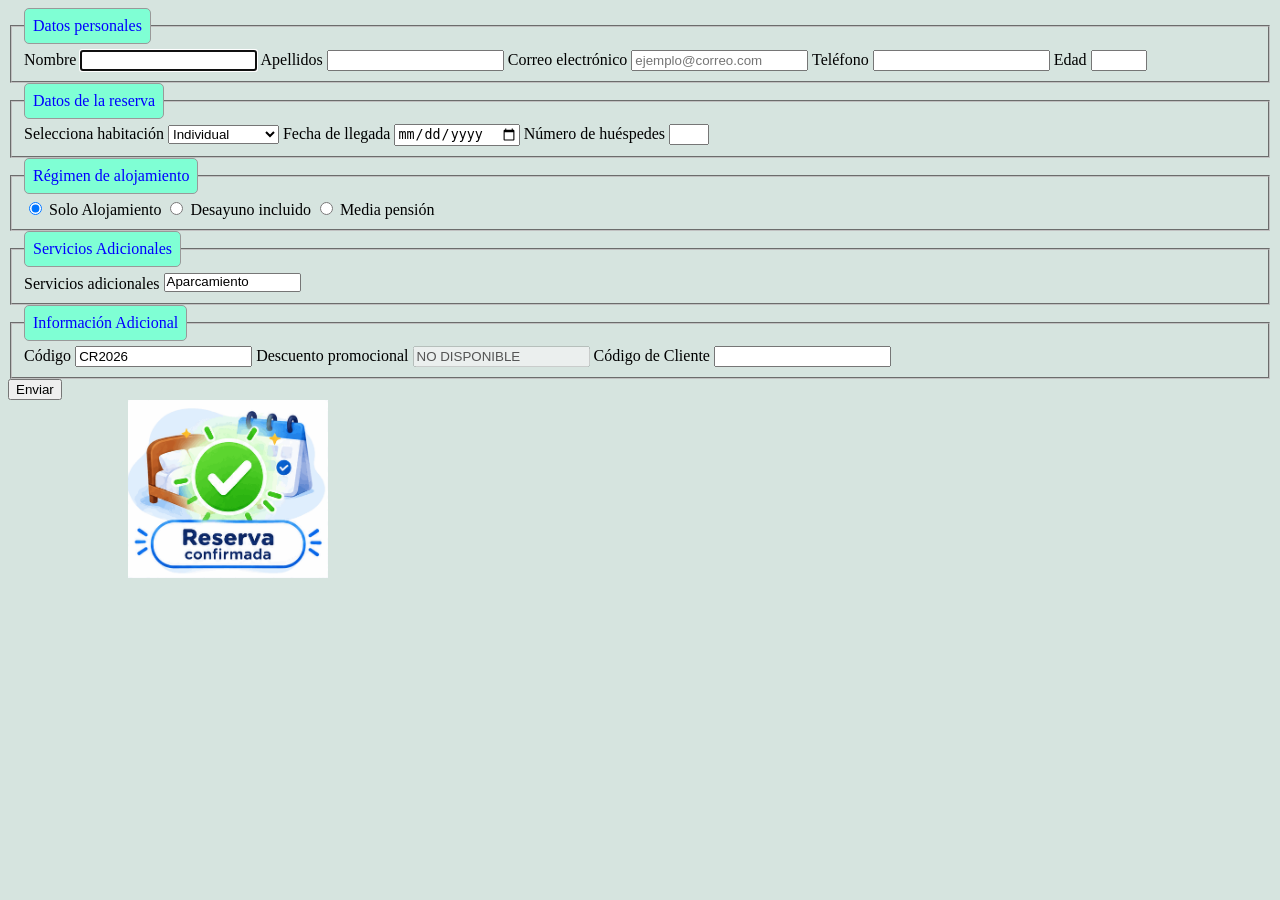
==== ejercicio2.html @ efb479bf "modificacion20nov" ====
<!doctype html>
<html lang="en">
  <head>
    <meta charset="UTF-8" />
    <meta name="viewport" content="width=device-width, initial-scale=1.0" />
    <title>Document</title>
  </head>
  <body style="background-color: rgb(214, 228, 223);">
    <form action="https://httpbin.org/get" method="get">
      <fieldset>
        <legend style="color: blue; border: 1px solid #999; border-radius: 5px; padding: 8px; background-color: aquamarine;">Datos personales</legend>
        <label for="nombre">Nombre</label>
        <input type="text" id="nombre" name="nombre" required autofocus />

        <label for="apellidos">Apellidos</label>
        <input type="text" id="apellidos" name="apellidos" required />

        <label for="correo">Correo electrónico</label>
        <input
          type="email"
          id="correo"
          name="correo"
          placeholder="ejemplo@correo.com"
          required
        />

        <label for="telefono">Teléfono</label>
        <input type="tel" id="telefono" name="telefono" />

        <label for="edad">Edad</label>
        <input type="number" id="edad" min="18" max="100" />
      </fieldset>
      <fieldset>
        <legend style="color: blue; border: 1px solid #999; border-radius: 5px; padding: 8px; background-color: aquamarine;">Datos de la reserva</legend>
        <label for="habitacion">Selecciona habitación</label>

        <select id="habitacion" name="habitacion">
          <option value="individual">Individual</option>
          <option value="Doble">Doble</option>
          <option value="Doble2C">Doble 2 camas</option>
          <option value="Triple">Triple</option>
          <option value="Cuadruple">Cuádruple</option>
        </select>
        <label for="fecha">Fecha de llegada</label>
        <input type="date" id="fecha" />

        <label for="huespedes">Número de huéspedes</label>
        <input type="number" id="huespedes" min="1" max="6" />

      </fieldset>
      <fieldset>

        <legend style="color: blue; border: 1px solid #999; border-radius: 5px; padding: 8px; background-color: aquamarine;">Régimen de alojamiento</legend>
        <input type="radio" id="sa" name="alojamiento" value="sa" checked />
        <label for="sa">Solo Alojamiento</label>

        <input type="radio" id="desayuno" name="alojamiento" value="desayuno" />
        <label for="desayuno">Desayuno incluido</label>

        <input type="radio" id="mediapension" name="alojamiento" value="mediapension"/>
        <label for="mediapension">Media pensión</label>
      </fieldset>

      <fieldset>
        <legend style="color: blue; border: 1px solid #999; border-radius: 5px; padding: 8px; background-color: aquamarine;">Servicios Adicionales</legend>
        <label for="servicios">Servicios adicionales</label>
        <select id="servicios" name="servicios" multiple size="1">
        <option value="Aparcamiento">Aparcamiento</option>
        <option value="Cuna">Cuna</option>
        <option value="Serviciolavanderia">Servicio de lavandería</option>
        <option value="VisitaGuiada">Visita Guiada</option>
        </select>
      </fieldset>
      <fieldset>
        <legend style="color: blue; border: 1px solid #999; border-radius: 5px; padding: 8px; background-color: aquamarine;">Información Adicional</legend>
        <label for="codigo">Código</label>
        <input type="text" id="codigo" name="codigo" value="CR2026" readonly>

         <label for="descuento">Descuento promocional</label>
        <input type="text" id="descuento" name="descuento" value="NO DISPONIBLE" disabled>

        <label for="codigocl">Código de Cliente</label>
        <input type="number" id="codigocl" name="codigocl" pattern="[0-9]{6}" title="Introduce seis numeros" required>
      </fieldset>
      <button type="submit">Enviar</button>
    </form>
    <img src="img/book.gif" alt="fotoreserva" style="margin-left: 120px;  width: 200px; height: auto;">
  </body>
</html>
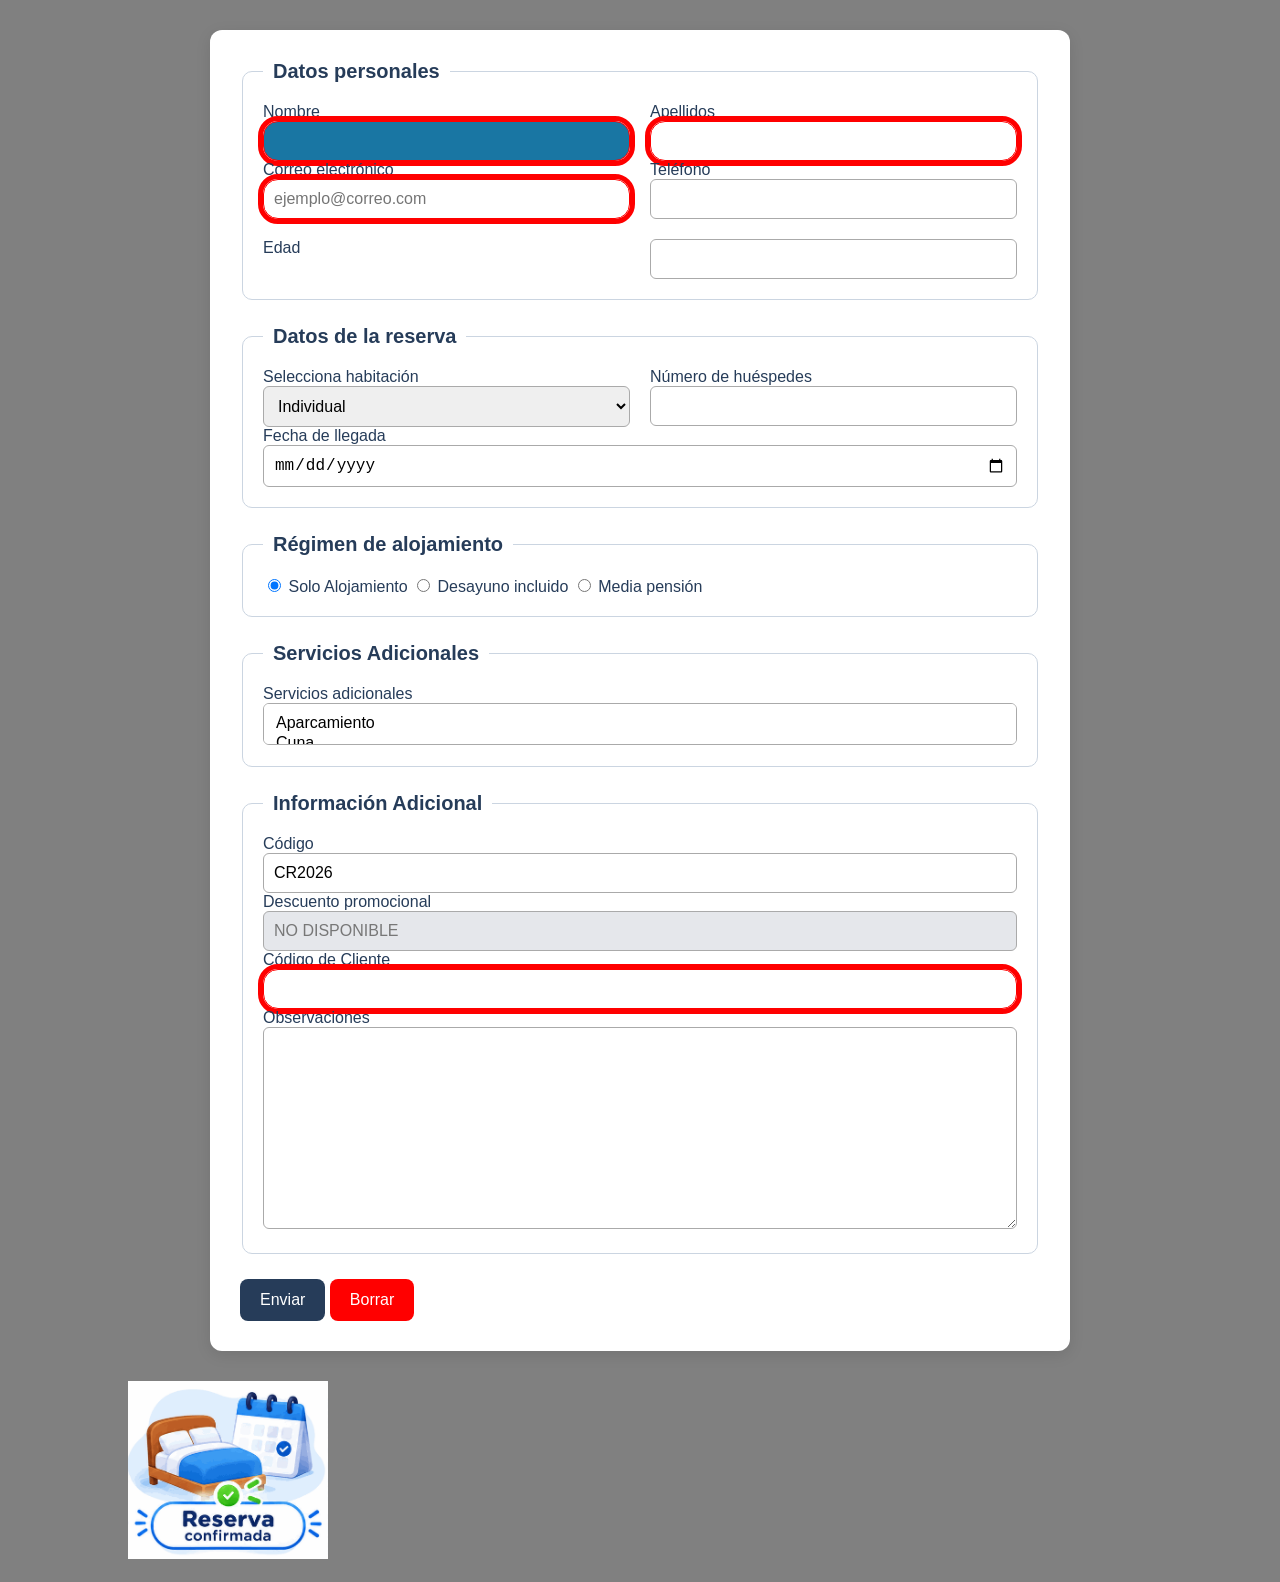
==== commit dcef7e86: "modificacionnov23" ====
--- a/ejercicio2.html
+++ b/ejercicio2.html
@@ -1,89 +1,103 @@
 <!doctype html>
 <html lang="en">
-  <head>
-    <meta charset="UTF-8" />
-    <meta name="viewport" content="width=device-width, initial-scale=1.0" />
-    <title>Document</title>
-  </head>
-  <body style="background-color: rgb(214, 228, 223);">
-    <form action="https://httpbin.org/get" method="get">
-      <fieldset>
-        <legend style="color: blue; border: 1px solid #999; border-radius: 5px; padding: 8px; background-color: aquamarine;">Datos personales</legend>
-        <label for="nombre">Nombre</label>
-        <input type="text" id="nombre" name="nombre" required autofocus />
 
-        <label for="apellidos">Apellidos</label>
-        <input type="text" id="apellidos" name="apellidos" required />
+<head>
+  <meta charset="UTF-8" />
+  <meta name="viewport" content="width=device-width, initial-scale=1.0" />
+  <title>Document</title>
+  <link rel="stylesheet" href="estilos.css" />
+</head>
 
-        <label for="correo">Correo electrónico</label>
-        <input
-          type="email"
-          id="correo"
-          name="correo"
-          placeholder="ejemplo@correo.com"
-          required
-        />
-
-        <label for="telefono">Teléfono</label>
-        <input type="tel" id="telefono" name="telefono" />
-
+<body>
+  <form action="https://httpbin.org/get" method="get">
+    <fieldset>
+      <legend>Datos personales</legend>
+      <div class="fila">
+        <div class="campo">
+          <label for="nombre">Nombre</label>
+          <input type="text" id="nombre" name="nombre" required autofocus />
+        </div>
+        <div class="campo">
+          <label for="apellidos">Apellidos</label>
+          <input type="text" id="apellidos" name="apellidos" required />
+        </div>
+      </div>
+      <div class="fila">
+        <div class="campo">
+          <label for="correo">Correo electrónico</label>
+          <input type="email" id="correo" name="correo" placeholder="ejemplo@correo.com" required />
+        </div>
+        <div class="campo">
+          <label for="telefono">Teléfono</label>
+          <input type="tel" id="telefono" name="telefono" />
+        </div>
         <label for="edad">Edad</label>
         <input type="number" id="edad" min="18" max="100" />
-      </fieldset>
-      <fieldset>
-        <legend style="color: blue; border: 1px solid #999; border-radius: 5px; padding: 8px; background-color: aquamarine;">Datos de la reserva</legend>
-        <label for="habitacion">Selecciona habitación</label>
-
-        <select id="habitacion" name="habitacion">
-          <option value="individual">Individual</option>
-          <option value="Doble">Doble</option>
-          <option value="Doble2C">Doble 2 camas</option>
-          <option value="Triple">Triple</option>
-          <option value="Cuadruple">Cuádruple</option>
-        </select>
+    </fieldset>
+    <fieldset>
+      <legend>Datos de la reserva</legend>
+      </div>
+      </div>
+      <div class="fila">
+        <div class="campo">
+          <label for="habitacion">Selecciona habitación</label>
+            <select id="habitacion" name="habitacion">
+              <option value="individual">Individual</option>
+              <option value="Doble">Doble</option>
+              <option value="Doble2C">Doble 2 camas</option>
+              <option value="Triple">Triple</option>
+              <option value="Cuadruple">Cuádruple</option>
+            </select>
+          </div>
+          <div class="campo">
+            <label for="huespedes">Número de huéspedes</label>
+            <input type="number" id="huespedes" min="1" max="6" />
+          </div>
+        </div>
         <label for="fecha">Fecha de llegada</label>
         <input type="date" id="fecha" />
 
-        <label for="huespedes">Número de huéspedes</label>
-        <input type="number" id="huespedes" min="1" max="6" />
+    </fieldset>
+    </div>
+    <fieldset>
+      <legend>Régimen de alojamiento</legend>
+      <input type="radio" id="sa" name="alojamiento" value="sa" checked />
+      <label for="sa">Solo Alojamiento</label>
 
-      </fieldset>
-      <fieldset>
+      <input type="radio" id="desayuno" name="alojamiento" value="desayuno" />
+      <label for="desayuno">Desayuno incluido</label>
 
-        <legend style="color: blue; border: 1px solid #999; border-radius: 5px; padding: 8px; background-color: aquamarine;">Régimen de alojamiento</legend>
-        <input type="radio" id="sa" name="alojamiento" value="sa" checked />
-        <label for="sa">Solo Alojamiento</label>
+      <input type="radio" id="mediapension" name="alojamiento" value="mediapension" />
+      <label for="mediapension">Media pensión</label>
+    </fieldset>
 
-        <input type="radio" id="desayuno" name="alojamiento" value="desayuno" />
-        <label for="desayuno">Desayuno incluido</label>
-
-        <input type="radio" id="mediapension" name="alojamiento" value="mediapension"/>
-        <label for="mediapension">Media pensión</label>
-      </fieldset>
-
-      <fieldset>
-        <legend style="color: blue; border: 1px solid #999; border-radius: 5px; padding: 8px; background-color: aquamarine;">Servicios Adicionales</legend>
-        <label for="servicios">Servicios adicionales</label>
-        <select id="servicios" name="servicios" multiple size="1">
+    <fieldset>
+      <legend>Servicios Adicionales</legend>
+      <label for="servicios">Servicios adicionales</label>
+      <select id="servicios" name="servicios" multiple size="1">
         <option value="Aparcamiento">Aparcamiento</option>
         <option value="Cuna">Cuna</option>
         <option value="Serviciolavanderia">Servicio de lavandería</option>
         <option value="VisitaGuiada">Visita Guiada</option>
-        </select>
-      </fieldset>
-      <fieldset>
-        <legend style="color: blue; border: 1px solid #999; border-radius: 5px; padding: 8px; background-color: aquamarine;">Información Adicional</legend>
-        <label for="codigo">Código</label>
-        <input type="text" id="codigo" name="codigo" value="CR2026" readonly>
+      </select>
+    </fieldset>
+    <fieldset>
+      <legend>Información Adicional</legend>
+      <label for="codigo">Código</label>
+      <input type="text" id="codigo" name="codigo" value="CR2026" readonly />
 
-         <label for="descuento">Descuento promocional</label>
-        <input type="text" id="descuento" name="descuento" value="NO DISPONIBLE" disabled>
+      <label for="descuento">Descuento promocional</label>
+      <input type="text" id="descuento" name="descuento" value="NO DISPONIBLE" disabled />
 
-        <label for="codigocl">Código de Cliente</label>
-        <input type="number" id="codigocl" name="codigocl" pattern="[0-9]{6}" title="Introduce seis numeros" required>
-      </fieldset>
-      <button type="submit">Enviar</button>
-    </form>
-    <img src="img/book.gif" alt="fotoreserva" style="margin-left: 120px;  width: 200px; height: auto;">
-  </body>
-</html>
+      <label for="codigocl">Código de Cliente</label>
+      <input type="number" id="codigocl" name="codigocl" pattern="[0-9]{6}" title="Introduce seis numeros" required />
+    <label for="observaciones">Observaciones</label>
+     <textarea id="observaciones" name="observaciones" rows="10"></textarea>
+    </fieldset>
+    <button type="submit" class="boton-enviar">Enviar</button>
+    <button type="reset" class="boton-borrar">Borrar</button>
+  </form>
+  <img src="img/book.gif" alt="fotoreserva" style="margin-left: 120px; width: 200px; height: auto" />
+</body>
+
+</html>
--- a/estilos.css
+++ b/estilos.css
@@ -0,0 +1,89 @@
+body {
+    background-color: grey;
+    font-family: Arial, Helvetica, sans-serif;
+    color: #263c59;
+}
+
+form {
+    max-width: 800px;
+    margin: 30px auto;
+    padding: 30px;
+   background-color: white;
+   border-radius: 12px;
+   box-shadow: 0 4px 15px rgba(0, 0, 0, 0.1);
+}
+
+input[type="text"],
+input[type="email"],
+input[type="tel"],
+input[type="number"],
+input[type="date"],
+select,
+textarea {
+    width: 100%;
+    padding: 10px;
+    border: 1px solid #aaa;
+    border-radius: 6px;
+    font-size: 16px;
+    box-sizing: border-box;
+}
+.fila {
+    display: grid;
+    grid-template-columns: 1fr 1fr;
+    gap: 20px;
+}
+fieldset {
+    border: 1px solid #cbd5e1;
+    border-radius:10px;
+    padding: 20px;
+    margin-bottom: 25px;
+}
+legend {
+    font-size: 20px;
+    font-weight: bold;
+    color: #263c59;
+    padding: 0 10px;
+}
+input:focus,
+select:focus,
+textarea:focus {
+    background-color:  #1976a3;
+    outline: 2px solid #b8dcef;
+} 
+input:disabled {
+    background-color: #e5e7eb;
+    color: #777;
+    cursor: not-allowed;
+}
+input:required:valid {
+    border-color: green;
+}
+input:required:invalid {
+    border-color: red;
+}
+input:required {
+    outline: 5px solid red;
+    border-radius: 15px;
+}
+button {
+    padding: 12px 20px;
+    border: none;
+    border-radius: 8px;
+    cursor: pointer;
+    font-size: 16px;
+    transition: background-color 0.3s ease;
+}
+.boton-enviar {
+    background-color: #263c59;
+    color: white;
+}
+.boton-enviar:hover {
+    background-color: #1976a3;
+}
+.boton-borrar {
+    background-color: red;
+    color: white;
+}
+.boton-borrar:hover {
+    background-color: rgb(194, 71, 71);
+}
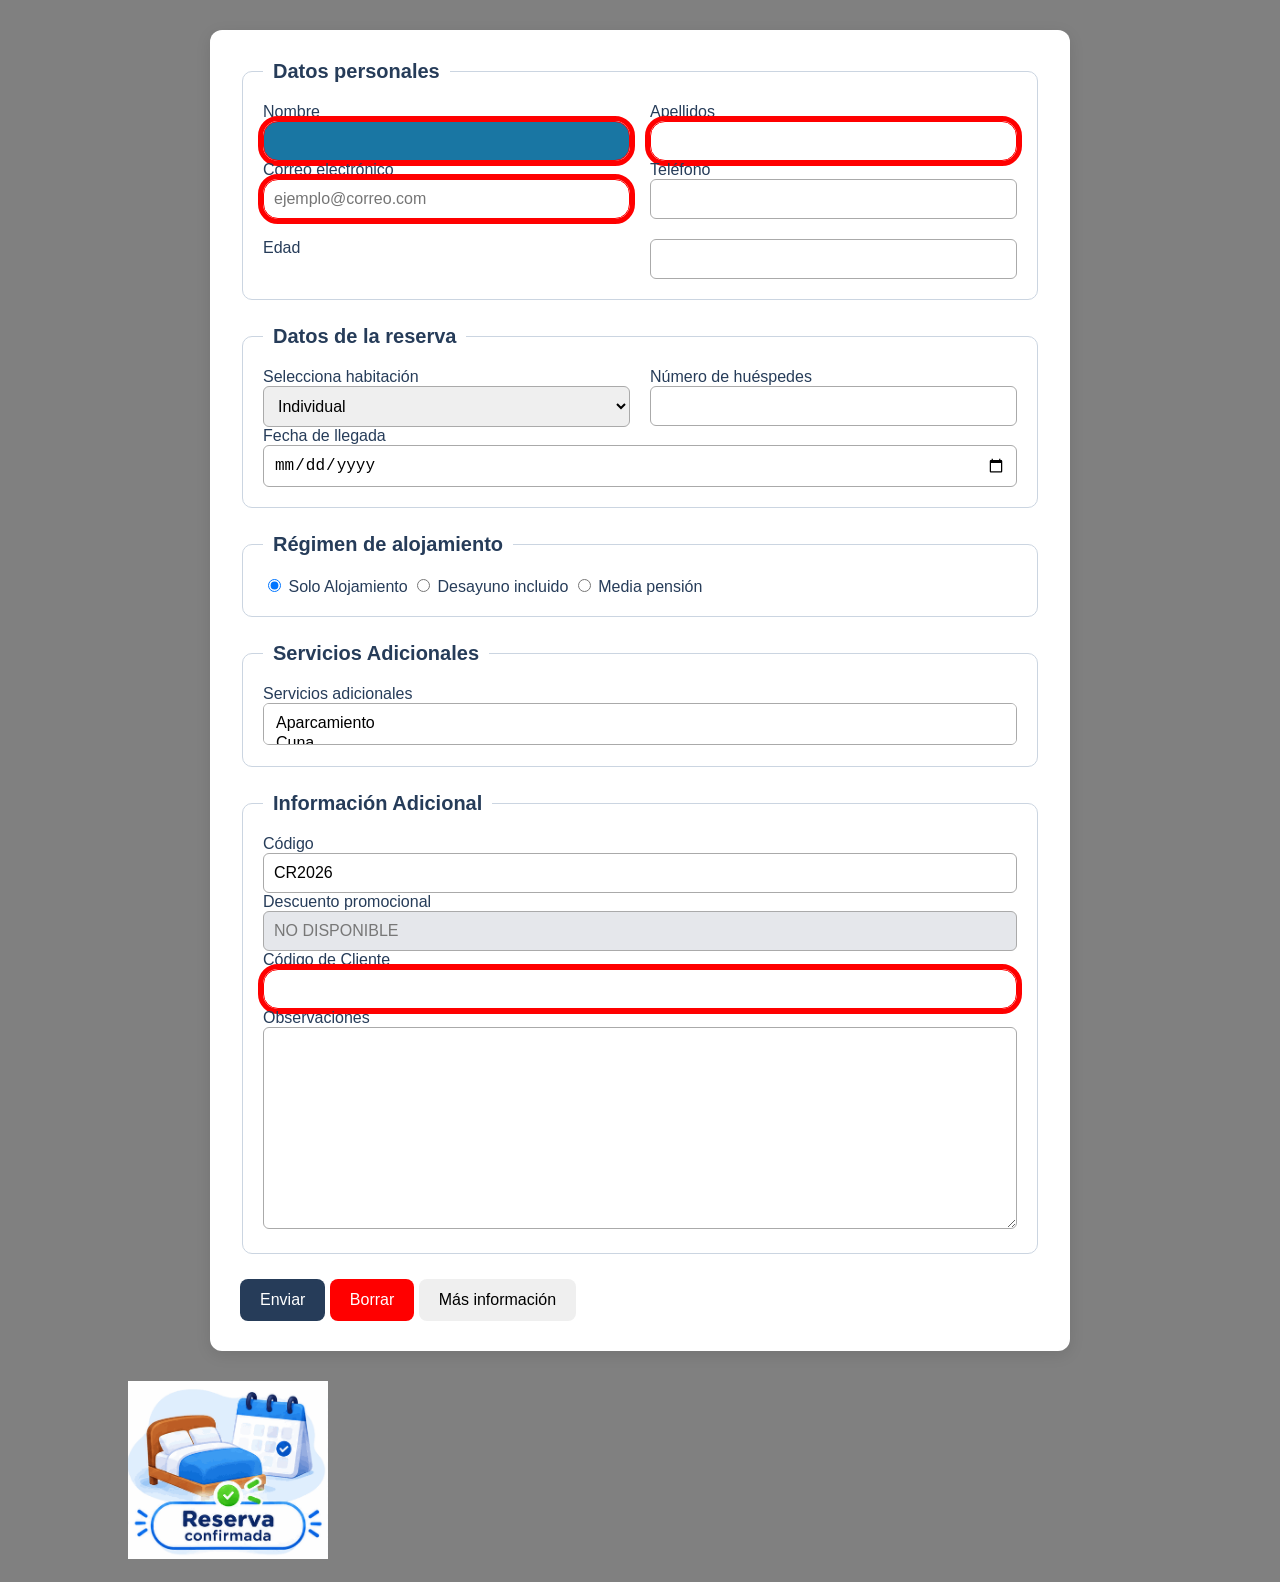
==== commit 68d89e89: "modificacion24nov" ====
--- a/ejercicio2.html
+++ b/ejercicio2.html
@@ -41,21 +41,21 @@
       <div class="fila">
         <div class="campo">
           <label for="habitacion">Selecciona habitación</label>
-            <select id="habitacion" name="habitacion">
-              <option value="individual">Individual</option>
-              <option value="Doble">Doble</option>
-              <option value="Doble2C">Doble 2 camas</option>
-              <option value="Triple">Triple</option>
-              <option value="Cuadruple">Cuádruple</option>
-            </select>
-          </div>
-          <div class="campo">
-            <label for="huespedes">Número de huéspedes</label>
-            <input type="number" id="huespedes" min="1" max="6" />
-          </div>
+          <select id="habitacion" name="habitacion">
+            <option value="individual">Individual</option>
+            <option value="Doble">Doble</option>
+            <option value="Doble2C">Doble 2 camas</option>
+            <option value="Triple">Triple</option>
+            <option value="Cuadruple">Cuádruple</option>
+          </select>
         </div>
-        <label for="fecha">Fecha de llegada</label>
-        <input type="date" id="fecha" />
+        <div class="campo">
+          <label for="huespedes">Número de huéspedes</label>
+          <input type="number" id="huespedes" min="1" max="6" />
+        </div>
+      </div>
+      <label for="fecha">Fecha de llegada</label>
+      <input type="date" id="fecha" />
 
     </fieldset>
     </div>
@@ -91,11 +91,32 @@
 
       <label for="codigocl">Código de Cliente</label>
       <input type="number" id="codigocl" name="codigocl" pattern="[0-9]{6}" title="Introduce seis numeros" required />
-    <label for="observaciones">Observaciones</label>
-     <textarea id="observaciones" name="observaciones" rows="10"></textarea>
+      <label for="observaciones">Observaciones</label>
+      <textarea id="observaciones" name="observaciones" rows="10"></textarea>
     </fieldset>
+
+
+
+
+    <div id="informacion" popover>
+      <h2>Nuestra casa rural</h2>
+
+      <p>Nos encotramos en...</p>
+      <p>situada en plena sierra de Córdoba, con capacidad para 6 personas, que cuenta con tres habitaciones
+        dobles, dos baños completos, un amplio salón-comedor con chimenea de leña, cocina totalmente equipada
+        (lavavajillas, horno, microondas y cafetera), aire acondicionado, calefacción y wifi gratuito; además,
+        en su exterior cuenta con un jardín privado vallado, porche amueblado, zona de barbacoa, piscina con
+        vistas a la montaña y aparcamiento dentro de la propia finca.</p>
+      <button type="button" popovertarget="informacion" popovertargetaction="hide">Cerrar</button>
+    </div>
+
+  
     <button type="submit" class="boton-enviar">Enviar</button>
     <button type="reset" class="boton-borrar">Borrar</button>
+     <button type="button" popovertarget="informacion">
+        Más información
+    </button>
+
   </form>
   <img src="img/book.gif" alt="fotoreserva" style="margin-left: 120px; width: 200px; height: auto" />
 </body>
--- a/estilos.css
+++ b/estilos.css
@@ -86,4 +86,15 @@
 }
 .boton-borrar:hover {
     background-color: rgb(194, 71, 71);
+}
+[popover] {
+    width: 400px;
+    padding: 25px;
+    background-color: white;
+    border: none;
+    border-radius: 12px;
+    box-shadow: 0 5px 20px rgba(0,0,0,0.3);
+}
+[popover]::backdrop {
+    background-color: rgba(0, 0, 0, 0.5);
 }
